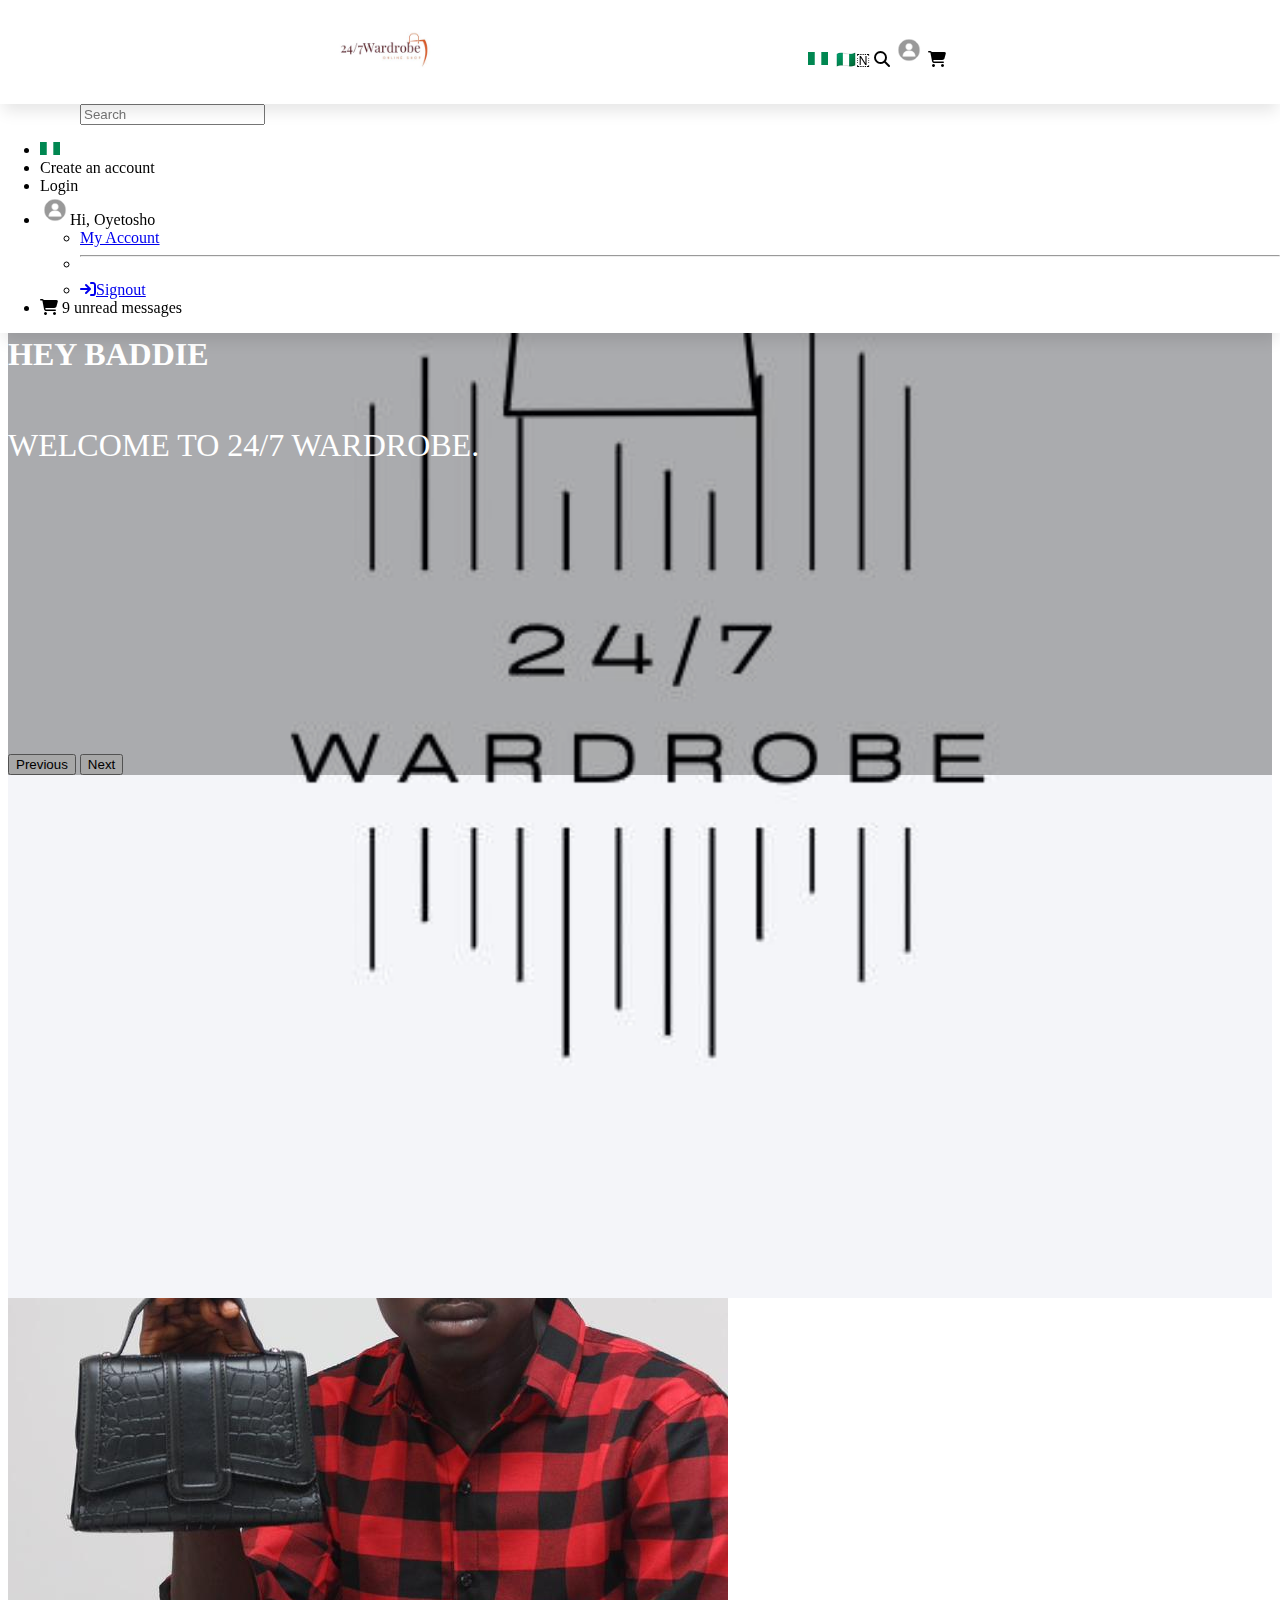
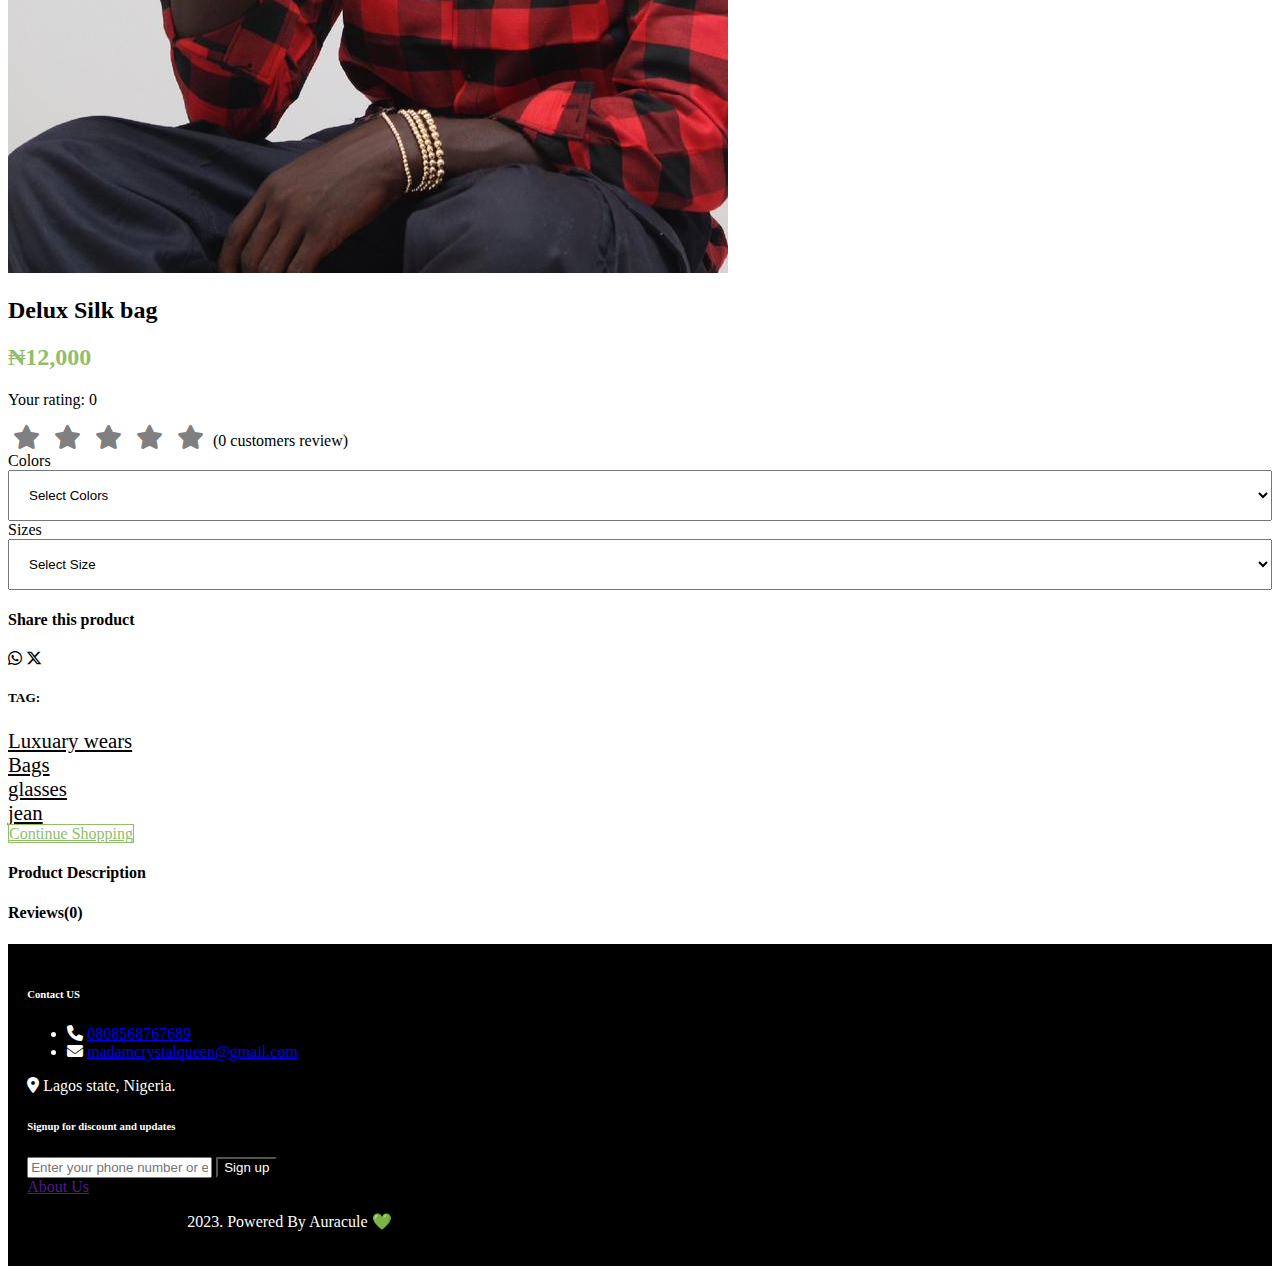
==== details.html @ 3e2c7652 "24/7" ====
<!DOCTYPE html>
<html lang="en">
  <head>
    <!-- Required meta tags -->
    <meta charset="utf-8" />
    <meta name="viewport" content="width=device-width, initial-scale=1" />

    <!-- Bootstrap CSS -->
    <link
      href="https://cdn.jsdelivr.net/npm/bootstrap@5.0.2/dist/css/bootstrap.min.css"
      rel="stylesheet"
      integrity="sha384-EVSTQN3/azprG1Anm3QDgpJLIm9Nao0Yz1ztcQTwFspd3yD65VohhpuuCOmLASjC"
      crossorigin="anonymous"
    />
    <link
      rel="stylesheet"
      href="https://cdnjs.cloudflare.com/ajax/libs/font-awesome/6.4.2/css/all.min.css"
    />
    <link rel="stylesheet" href="/css/styles.css" />
    <link rel="icon" type="img/x-icon" href="/img/logo3.jpeg" />
    <title>24/7 wardrobe</title>
  </head>

  <body>
    <div class="kevin">
      <div class="loader"></div>
    </div>
    <!-- carousel -->
    <div
      id="carouselExampleDark"
      class="carousel slide"
      data-bs-ride="carousel"
    >
      <div class="carousel-indicators">
        <button
          type="button"
          data-bs-target="#carouselExampleDark"
          data-bs-slide-to="0"
          class="active"
          aria-current="true"
          aria-label="Slide 1"
        ></button>
        <button
          type="button"
          data-bs-target="#carouselExampleDark"
          data-bs-slide-to="1"
          aria-label="Slide 2"
        ></button>
        <button
          type="button"
          data-bs-target="#carouselExampleDark"
          data-bs-slide-to="2"
          aria-label="Slide 3"
        ></button>
      </div>
      <div class="carousel-inner">
        <div class="carousel-item h-100 active" data-bs-interval="10000">
          <img src="/img/logo2.jpeg" class="d-block w-100" alt="..." />
          <div class="likkie"></div>
          <div class="carousel-caption d-md-block">
            <h1>Hey Baddie</h1>
            <h5>Welcome to 24/7 Wardrobe.</h5>
          </div>
        </div>
      </div>
      <button
        class="carousel-control-prev"
        type="button"
        data-bs-target="#carouselExampleDark"
        data-bs-slide="prev"
      >
        <!-- <span class="carousel-control-prev-icon" aria-hidden="true"></span> -->
        <span class="visually-hidden">Previous</span>
      </button>
      <button
        class="carousel-control-next"
        type="button"
        data-bs-target="#carouselExampleDark"
        data-bs-slide="next"
      >
        <!-- <span class="carousel-control-next-icon" aria-hidden="true"></span> -->
        <span class="visually-hidden">Next</span>
      </button>

      <!-- header -->
      <!-- <div class="sticky-top"> -->
      <nav class="navbar navbar-expand-lg sticky-top d-none d-md-block">
        <div class="container">
          <a class="navbar-brand" href="/"
            ><img src="/img/logo3.jpeg" width="100px" alt=""
          /></a>
          <button
            class="navbar-toggler"
            type="button"
            data-bs-toggle="collapse"
            data-bs-target="#navbarSupportedContent"
            aria-controls="navbarSupportedContent"
            aria-expanded="false"
            aria-label="Toggle navigation"
          >
            <span class="navbar-toggler-icon"></span>
          </button>
          <form class="d-flex">
            <input
              class="form-control me-2 rounded-pill"
              type="search"
              placeholder="Search"
              aria-label="Search"
            />
            <!-- <button class="btn btn-outline-success" type="submit">Search</button> -->
          </form>
          <div class="collapse navbar-collapse" id="navbarSupportedContent">
            <ul class="navbar-nav mx-auto mb-2 mb-lg-0">
              <li class="nav-item">
                <a class="nav-link active" aria-current="page" href="#"
                  ><img src="/img/ngn.png" width="20px" alt=""
                /></a>
              </li>
              <li class="nav-item">
                <a class="nav-link" href="#">Create an account</a>
              </li>
              <li class="nav-item">
                <a class="nav-link" href="#">Login</a>
              </li>
              <li class="nav-item dropdown">
                <a
                  class="nav-link dropdown-toggle"
                  href="#"
                  id="navbarDropdown"
                  role="button"
                  data-bs-toggle="dropdown"
                  aria-expanded="false"
                >
                  <img src="/img/default_icon.jpg" width="30px" alt="" />Hi,
                  Oyetosho
                </a>
                <ul class="dropdown-menu" aria-labelledby="navbarDropdown">
                  <li><a class="dropdown-item" href="#">My Account</a></li>

                  <li><hr class="dropdown-divider" /></li>

                  <li>
                    <a class="dropdown-item" href="#">
                      <i class="fa-solid fa-arrow-right-to-bracket p-2"></i
                      >Signout</a
                    >
                  </li>
                </ul>
              </li>
              <li class="nav-item">
                <a class="nav-link position-relative" href="#">
                  <i class="fa-solid fa-cart-shopping"></i>
                  <span
                    class="position-absolute top-0 start-100 translate-middle badge rounded-pill bg-danger"
                  >
                    9
                    <span class="visually-hidden">unread messages</span>
                  </span>
                </a>
              </li>
            </ul>
          </div>
        </div>
      </nav>
      <!-- </div> -->
      <!-- secondNav  -->
      <div class="d-block d-md-none sticky-top">
        <div class="header">
          <div class="logo">
            <a href="/"><img src="/img/logo3.jpeg" width="100px" alt="" /></a>
          </div>

          <div class="navset">
            <ul>
              <li class="ps-3">
                <a href=""><img src="/img/ngn.png" width="20px" alt="" /></a>
                &nbsp;🇳🇬🇳
              </li>
              <li class="ps-4">
                <a href=""><i class="fa-solid fa-magnifying-glass"></i></a>
              </li>
              <li class="ps-3">
                <a href="" data-bs-toggle="modal"
                data-bs-target="#authentication"
                  ><img src="/img/default_icon.jpg" width="30px" alt=""
                /></a>
              </li>
              <li class="pe-2 ps-2">
                <a href="" data-bs-toggle="modal"
                data-bs-target="#cartcheckout"><i class="fa-solid fa-cart-shopping"></i></a>
              </li>
            </ul>
          </div>
        </div>
      </div>
      <!-- seconNav done  -->
      <!-- header done -->
    </div>
    <!-- carousel done -->

    <!-- content -->
    <div class="container mt-5 mb-5">
      <div class="mt-5 mb-5 seeze d-none d-md-block">
        <a href="/"><i class="fa-solid fa-arrow-left"></i></a>
      </div>
      <div class="row justify-content-center gy-4">
        <div class="col-12 col-md-10 col-lg-6">
          <img
            src="/img/WhatsApp Image 2023-10-07 at 20.40.54 (1).jpeg"
            class="w-100 rounded"
            alt=""
          />
        </div>
        <div class="col-12 col-md-10 col-lg-6">
          <div class="container">
            <div class="mt-2 mb-2 border-bottom">
              <h2><b>Delux Silk bag</b></h2>
            </div>
            <div class="mt-2 mb-2">
              <h2 class="duo"><b>₦12,000</b></h2>
            </div>
            <p>Your rating: <span id="selected-rating">0</span></p>

            <div class="d-flex mb-4 align-items-center rating" id="rating">
              <span class="star" data-value="1"
                ><i class="fa-solid fa-star"></i
              ></span>
              <span class="star" data-value="2"
                ><i class="fa-solid fa-star"></i
              ></span>
              <span class="star" data-value="3"
                ><i class="fa-solid fa-star"></i
              ></span>
              <span class="star" data-value="4"
                ><i class="fa-solid fa-star"></i
              ></span>
              <span class="star" data-value="5"
                ><i class="fa-solid fa-star"></i
              ></span>
              <span>(0 customers review)</span>
            </div>

            <div class="cform">
              <form action="">
                <div class="mb-3">
                  <label for="">Colors</label>
                  <select
                    class="form-select"
                    aria-label="Default select example"
                  >
                    <option selected>Select Colors</option>
                    <option value="1">Red</option>
                    <option value="2">Blue</option>
                    <option value="3">Green</option>
                  </select>
                </div>

                <div class="mb-3">
                  <label for="">Sizes</label>
                  <select
                    class="form-select"
                    aria-label="Default select example"
                  >
                    <option selected>Select Size</option>
                    <option value="1">M</option>
                    <option value="2">L</option>
                    <option value="3">XL</option>
                    <option value="3">XXL</option>
                  </select>
                </div>
              </form>
            </div>

            <div class="mb-4 games">
              <h4 class="pb-1">Share this product</h4>
              <div class="d-flex">
                <span class="pe-1 fs-3"
                  ><a href="" id="whatsapp-button"
                    ><i class="fa-brands fa-whatsapp"></i></a
                ></span>
                <span class="ps-3 fs-3"
                  ><a href="" id="twitter-button"
                    ><i class="fa-brands fa-x-twitter"></i></a
                ></span>
              </div>
            </div>

            <!--  -->
            <div class="d-flex gamer">
              <h5 class="pe-4"><b>TAG:</b></h5>
              <div class="row">
                <div class="col-3"><a href="">Luxuary wears</a></div>
                <div class="col-3"><a href="">Bags</a></div>
                <div class="col-3"><a href="">glasses</a></div>
                <div class="col-3"><a href="">jean</a></div>
              </div>
            </div>

            <a href="" class="btn w-100 p-3 mt-5 yolo">Continue Shopping</a>
          </div>
          <!--  -->
        </div>
      </div>

      <!--  -->
      <div class="container mt-5 mb-5">
        <div class="card">
          <div class="card-header godoffire">
            <h4><b>Product Description</b></h4>
          </div>
          <div class="card-body">
            <h5 class="card-title"></h5>
            <p class="card-text"></p>
            <a href="#" class="btn btn-primary"></a>
          </div>
        </div>
      </div>
      <!--  -->

      <!--  -->
      <div class="container mt-5 mb-5">
        <div class="card">
          <div class="card-header godoffire">
            <h4><b>Reviews(0)</b></h4>
          </div>
          <div class="card-body">
            <h5 class="card-title"></h5>
            <p class="card-text"></p>
            <!-- <a href="#" class="btn btn-primary"></a> -->
          </div>
        </div>
      </div>
      <!--  -->
    </div>

    <!-- content done -->

    <!-- footer -->
    <div class="footer mt-5 p-3">
      <div class="container-fluid pb-5">
        <div class="row justify-content-center">
          <div class="col-10 col-md-5">
            <h6 class="text-uppercase">Contact US</h6>
            <ul class="list-unstyled">
              <li class="mb-3">
                <span class="pe-2"><i class="fa-solid fa-phone"></i></span>
                <span><a href="tel:+23408089467689">0808568767689</a></span>
              </li>
              <li class="mb-3">
                <span class="pe-2"><i class="fa-solid fa-envelope"></i></span>
                <span
                  ><a href="mail:Oluwasetemi123@gmail.com"
                    >madamcrystalqueen@gmail.com</a
                  ></span
                >
              </li>
            </ul>

            <div class="mt-2">
              <span class="pe-2"><i class="fa-solid fa-location-dot"></i></span>
              <span> Lagos state, Nigeria.</span>
            </div>
          </div>
          <div class="col-10 col-md-5">
            <h6>Signup for discount and updates</h6>
            <form action="">
              <div class="input-group mb-3">
                <input
                  type="text"
                  class="form-control p-3"
                  placeholder="Enter your phone number or email address"
                  aria-label="Enter your phone number or email address"
                  aria-describedby="button-addon2"
                />
                <button class="btn foot p-3" type="button" id="button-addon2">
                  Sign up
                </button>
              </div>
            </form>
            <div class="help pt-2">
              <a href="">About Us</a>
            </div>
          </div>
        </div>
      </div>
      <div class="footer2 border-top pt-3">
        <p>2023. Powered By Auracule &#128154;</p>
      </div>
    </div>
    <!-- footer done -->

    <!-- Optional JavaScript; choose one of the two! -->

    <!-- Option 1: Bootstrap Bundle with Popper -->
    <script
      src="https://cdn.jsdelivr.net/npm/bootstrap@5.0.2/dist/js/bootstrap.bundle.min.js"
      integrity="sha384-MrcW6ZMFYlzcLA8Nl+NtUVF0sA7MsXsP1UyJoMp4YLEuNSfAP+JcXn/tWtIaxVXM"
      crossorigin="anonymous"
    ></script>

    <script src="/js/loader.js"></script>
    <script src="/js/rate.js"></script>
    <script src="/js/share.js"></script>
    <!-- Option 2: Separate Popper and Bootstrap JS -->
    <!--
    <script src="https://cdn.jsdelivr.net/npm/@popperjs/core@2.9.2/dist/umd/popper.min.js" integrity="sha384-IQsoLXl5PILFhosVNubq5LC7Qb9DXgDA9i+tQ8Zj3iwWAwPtgFTxbJ8NT4GN1R8p" crossorigin="anonymous"></script>
    <script src="https://cdn.jsdelivr.net/npm/bootstrap@5.0.2/dist/js/bootstrap.min.js" integrity="sha384-cVKIPhGWiC2Al4u+LWgxfKTRIcfu0JTxR+EQDz/bgldoEyl4H0zUF0QKbrJ0EcQF" crossorigin="anonymous"></script>
    -->
  </body>
</html>
---- css/styles.css ----
.carousel{
    position: relative;
    /* height: 50vh; */
}
.carousel-inner{
    height: 80vh;
}
.navbar{
    position: fixed; 
    top: 0;
    left:0;
    display: block;
    width: 100%;
    background: #fff;
    box-shadow: 0px 10px 15px -3px rgba(0,0,0,0.1);
    /* background: #C9E3AC; */
}
.header{
    position: fixed; 
    top: 0;
    left:0;
    display: block;
    background: #fff;
    width: 100%;
    display: flex;
    justify-content: space-evenly;
    align-items: center; 
    box-shadow: 0px 10px 15px -3px rgba(0,0,0,0.1);
  }
  .navset ul li{
    text-decoration: none !important;
    display: inline;
  }
  .navset ul li a{
    text-decoration: none !important;
    display: inline;
    color: #000;
  }
/* 90BE6D */
/* 6B4B3E */
/* C49E85 */
.carousel .carousel-item img{
    height: 100%;
    object-fit: cover;
    width: 100%;
}
.navbar .nav-item .nav-link{
    text-decoration: none;
    color: black;
}
.navbar form{
    width: 40%;
    margin-left: 5rem;
}
.carousel-caption{
    position: absolute;
    top: 40%;
    font-weight: 1000;
    font-family: Calibre-Bold,Segoe UI,Helvetica Neue;
}
.carousel-caption h1{
    font-family: Calibre-Bold,Segoe UI,Helvetica Neue;
    font-weight: 700;
    font-size: 2rem;
    text-transform: uppercase;
    color: #fff;
}
.carousel-caption h5{
    font-family: Calibre-Bold,Segoe UI,Helvetica Neue;
    font-weight: 400;
    font-size: 2rem;
    text-transform: uppercase;
    color: #fff;
}
.carousel .carousel-indicators button{
    width: 25px;
    height: 25px;
    border-radius: 50%;
}
.likkie{
    position: absolute;
    top: 0;
    bottom: 0;
    height: 100%;
    width: 100%;
    display: block;
    background-color: #000;
    opacity: .3;
}
.sosa{
    height: 75vh;
    width: 100%;
    border: none;
    
}
.sosa:hover .susu{
    background: #90BE6D;
    color: #fff;
}
.susu{
    border: 1px solid #90BE6D;
    border-radius: 10px;
    box-shadow: none;
}
.susu:focus{
    box-shadow: none;
}
.sosa:hover{
    box-shadow: 0px 10px 15px -3px rgba(0,0,0,0.1);
}
.sosa img{
    height: 55vh;
    border-radius: 10px !important;
    padding: .5rem;
}
.card-body{
    line-height: 5px;
}

.footer{
    background: black;
    color: white;
    padding: 1.2rem;
}
.foot{
    background: black;
    color: white;
}
.footer2{
    padding-left: 10rem;
}

.cform form select{
    padding: 1rem;
    outline: none;
    box-shadow: none;
    width: 100%;
}

.cform form select:focus{
    outline: none;
    box-shadow: none;
}
.duo{
    color: #90BE6D;
}
.yolo{
    color: #90BE6D;
    background-color: #fff;
    border: 1px solid #90BE6D;
}
.yolo:hover{
    background: #90BE6D;
    color: #fff;
}
.yoloss{
    color: #90BE6D;
    background-color: #fff;
    border: 1px solid #90BE6D;
    box-shadow: none;
}
.yoloss:focus{
    box-shadow: none;
}
.yoloss:hover{
    background: #90BE6D;
    color: #fff;
}
.godoffire{
    background-color: #fff;
}
.gamer a{
    color: black;
    font-size: 1.3rem;
}
.games a{
    color: black;
}
.seeze a{
    background: #fff;
    color: black;
    height: 60px;
    width: 60px;
    border-radius: 50%;
    padding: 1rem;
}
.seeze a:hover{
    font-size: 1rem;
    box-shadow: 0px 10px 15px -3px rgba(0,0,0,0.1);
}

/* loader */

.kevin{
    background-color: #fff;
    /* background-color: #f2f2f2; */
    position: fixed;
    width: 100%;
    height: 100%;
    z-index: 999999;
}
.loader{
    position: absolute;
    top: 50%;
    right: 30%;
    margin: auto;
    left: 50%;
}

.loader {
    --ballcolor: #F45866;
    /* --ballcolor: #90BE6D; */
    --shadow: 0px 0 #ffffff00;
    --shadowcolor: #ffffff00;
    width: 15px;
    height: 15px;
    left: -120px;
    border-radius: 50%;
    position: relative;
    color: var(--ballcolor);
    animation: shadowRolling 2s linear infinite;
}
  
  @keyframes shadowRolling {
    
    0% {
      box-shadow: var(--shadow),
          var(--shadow),
          var(--shadow),
          var(--shadow);
    }
  
    12% {
      box-shadow: 100px 0 var(--ballcolor),
          var(--shadow),
          var(--shadow), 
          var(--shadow);
    }
  
    25% {
      box-shadow: 110px 0 var(--ballcolor),
          100px 0 var(--ballcolor),
          var(--shadow), 
          var(--shadow);
    }
  
    36% {
      box-shadow: 120px 0 var(--ballcolor), 
          110px 0 var(--ballcolor), 
          100px 0 var(--ballcolor), 
           var(--shadow);
    }
  
    50% {
      box-shadow: 130px 0 var(--ballcolor),
          120px 0 var(--ballcolor),
          110px 0 var(--ballcolor),
          100px 0 var(--ballcolor);
    }
  
    62% {
      box-shadow: 200px 0 var(--shadowcolor),
           130px 0 var(--ballcolor), 
           120px 0 var(--ballcolor), 
           110px 0 var(--ballcolor);
    }
  
    75% {
      box-shadow: 200px 0 var(--shadowcolor),
          200px 0 var(--shadowcolor),
          130px 0 var(--ballcolor), 
          120px 0 var(--ballcolor);
    }
  
    87% {
      box-shadow: 200px 0 var(--shadowcolor), 
          200px 0 var(--shadowcolor), 
          200px 0 var(--shadowcolor), 
          130px 0 var(--ballcolor);
    }
  
    100% {
      box-shadow: 200px 0 var(--shadowcolor), 
          200px 0 var(--shadowcolor),
          200px 0 var(--shadowcolor),
          200px 0 var(--shadowcolor);
    }
}

/* Add your custom styles here if needed */
.product {
    text-align: center;
    margin: 20px;
  }

  .star {
    cursor: pointer;
    font-size: 24px;
    margin: 5px;
    color: gray; /* Default color */
  }

  .star.rated {
    color: gold; /* Rated color */
  }

  .star:hover {
    color: gold;
  }

.jayden{
    position: fixed !important;
    width: max-content !important;
    top: 0px !important;
    left: 40% !important;
    
}
/* .godsave{
    width: 50px !important;
} */
/* .container.active .orders{
    opacity: 1;
    transform: translateX(50%);
} */


.cart-item {
    display: flex;
    justify-content: center;
    align-items: center;
    padding: 10px 13px;
}
.mutiu{
    width: 750px;
}

.cart-button {
    width: 30px;
    height: 30px;
    background-color: #90BE6D !important;
    /* background-color: #3498db; */
    color: #fff;
    border: none;
    border-radius: 50%;
    font-size: 18px;
    cursor: pointer;
}

.item-quantity {
    font-size: 18px;
    padding-left: 20px;
    padding-right: 20px;
    font-weight: bold;
}


/* modal cart */

.flexing{
    width: 700px;
    height: 1300px;
    overflow: hidden;
    margin: auto;
    background: #fff;
    border-radius: 5px;
    position: relative;
}
/* 360
40
450 */
.flexing .forms{
    width: 100%; 
    /* margin: 1rem; */
    background: transparent;
    position: absolute;
    top: 100px;
    /* left: 20px; */
    transition: 0.5s;
}
#form2{
    left: 1500px;
}
#form3{
    left: 1500px;
    /* left: 1000px; */
}

.btn-box{
    text-align: center;
    width: 100%;
    margin: 30px auto;
}

/* .forms button{
    width: 110px;
    height: 35px;
    margin: 0 10px;
    background: linear-gradient(to right, #ff105f, #ffad06);
    border-radius: 30px;
    border: 0;
    outline: none;  
    color: #fff;
    cursor: pointer;

} */

.tukk{

    border: 1px solid #90BE6D;
}
.tukk p{
    line-height: 5px;
}
.polo form div{
    line-height: 8px;
}

.cart-item {
    display: flex;
    justify-content: center;
    align-items: center;
    padding: 10px 13px;
}

.cart-button {
    width: 30px;
    height: 30px;
    background-color: #3498db;
    color: #fff;
    border: none;
    border-radius: 50%;
    font-size: 18px;
    cursor: pointer;
}

.item-quantity {
    font-size: 18px;
    padding-left: 20px;
    padding-right: 20px;
    font-weight: bold;
}
.step-row{
    width: 450px;
    height: 50px;
    /* margin: 0 auto; */
    display: flex;
    align-items: center;
    /* box-shadow: 0 -1px 5px -1px #000; */
    position: relative;
}
.step-col{
    width: 250px;
    text-align: center;
    color: #333;
    position: relative;
}


#progress{
    position: absolute;
    height: 100%;
    width: 150px;
    background: linear-gradient(to right, #90BE6D);
    /* background: linear-gradient(to right, #ff105f, #ffad06); */
    transition: 1s;
}
#progress::after{
    content: "";
    position: absolute;
    right: -20px;
    top: 0;
    border-left: 20px solid #90BE6D;
    /* border-left: 20px solid #ffad06; */
    height: 0;
    width: 0;
    border-top: 20px solid transparent;
    border-bottom: 20px solid transparent;
}

/* modal cart done */
/* loaderc done */
@media(max-width: 767.98px){
    .carousel .carousel-inner{
        height: 44vh;
    }
    .carousel-caption h1{
        font-size: 1.3rem;
    }
    .carousel-caption h5{
        font-size: 1.1rem;
    }
    .carousel-caption{
        position: absolute;
        top: 50%;
    }
    .carousel .carousel-indicators button{
        width: 10px;
        height: 10px;
        border-radius: 50%;
    }
    .sosa{
        height: 45vh;
        width: 100%;
        border: none;
        
    }
    .sosa img{
        height: 30vh;
        object-fit: cover;
        border-radius: 10px !important;
        padding: .5rem;
    }
    .jayden{
        position: fixed !important;
        width: 100% !important;
        top: 0px !important;
        left: 0px !important;   
    }
    .mutiu{
        width: 500px !important;
    }
    /* .modal-xl{
        width: 525.68px;
    } */
}
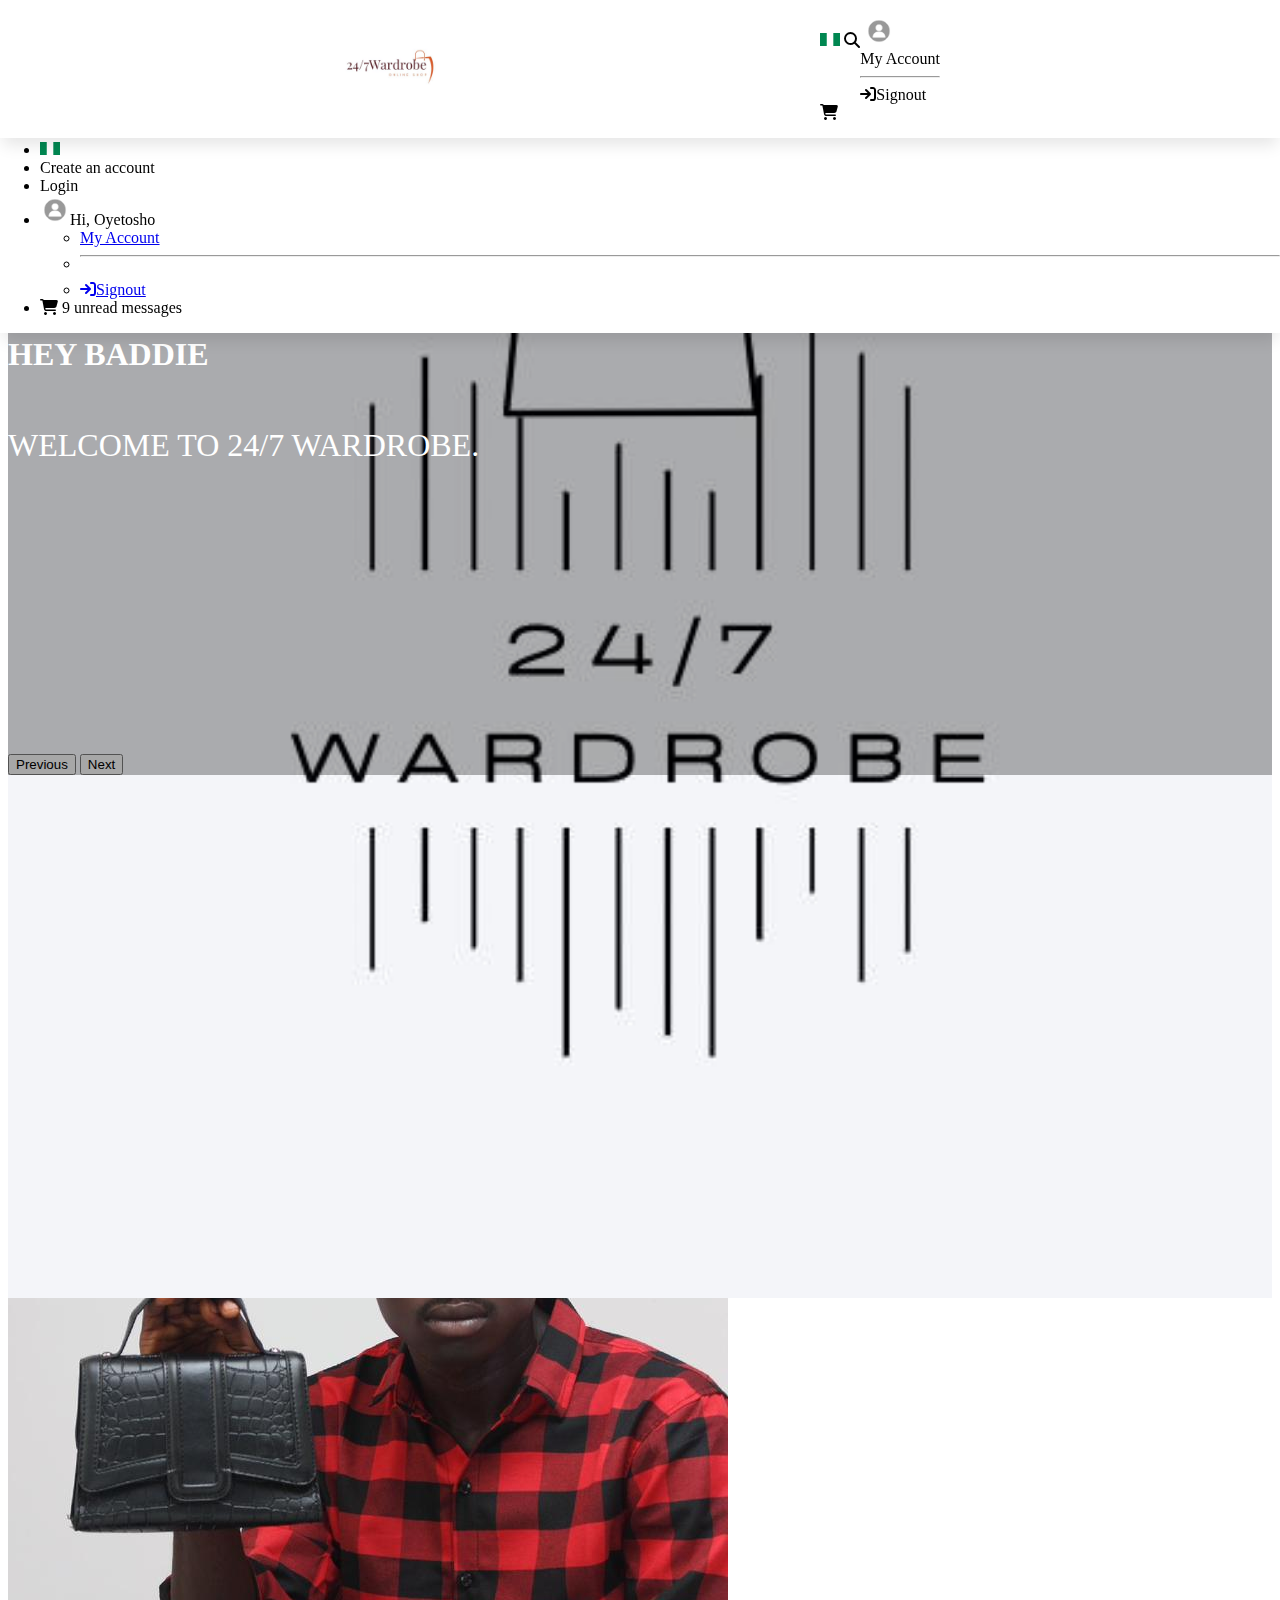
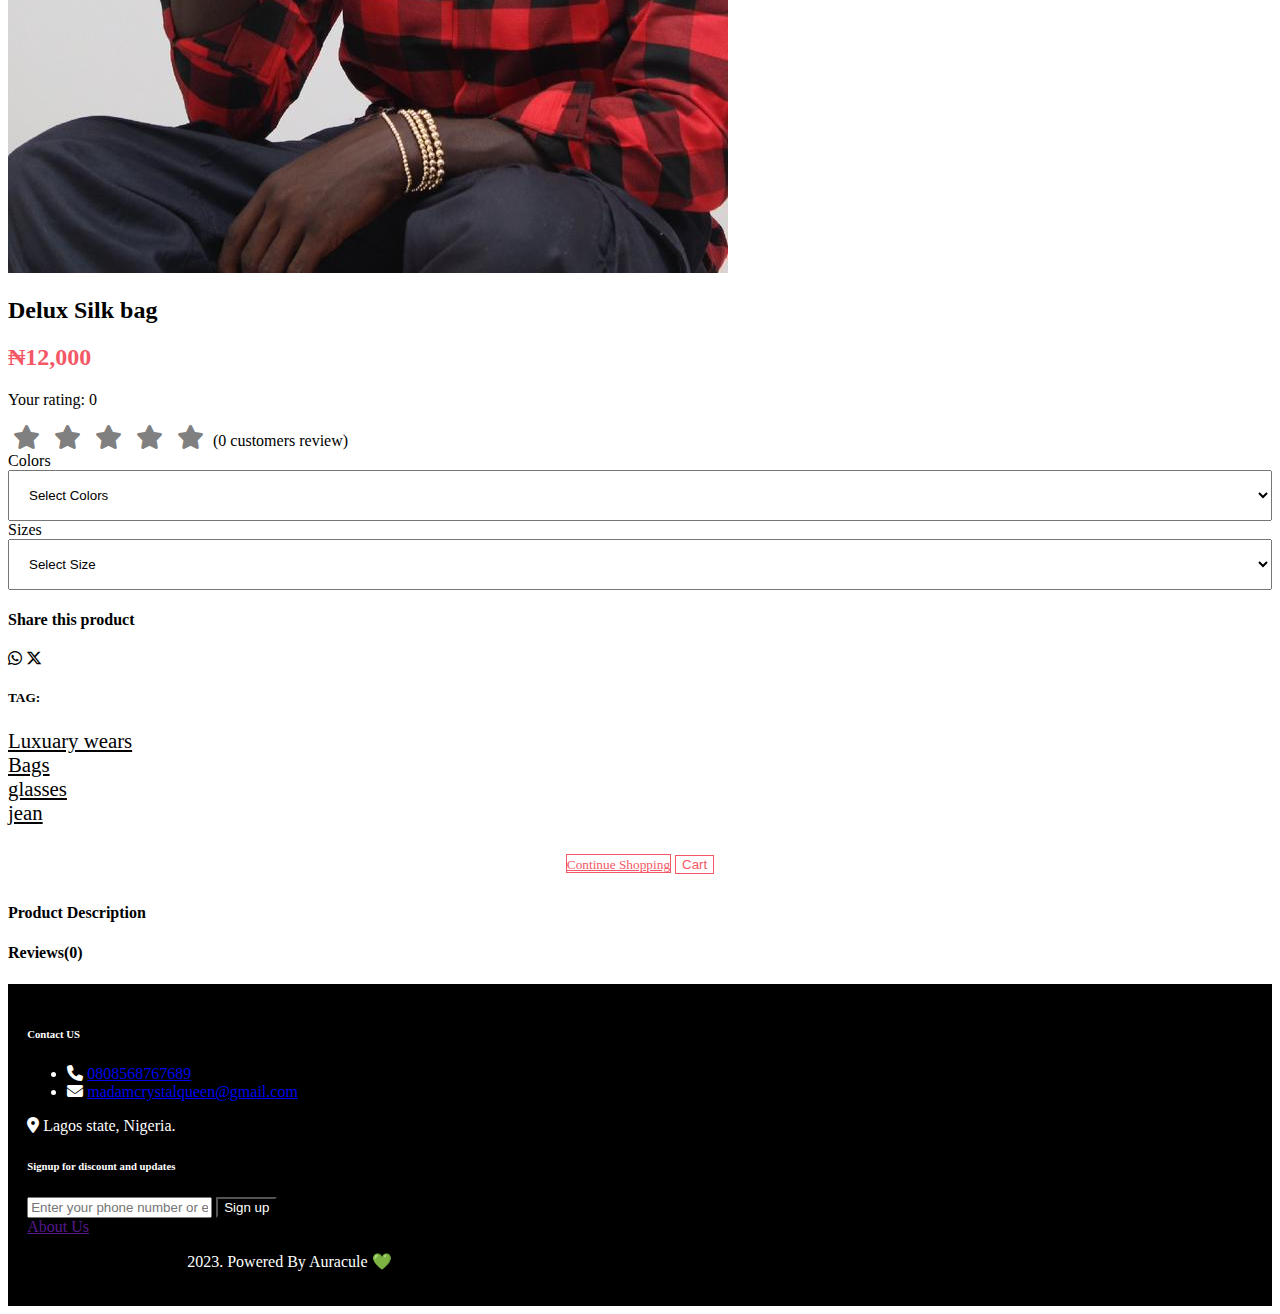
==== commit 376a1f24: "updated" ====
--- a/details.html
+++ b/details.html
@@ -164,35 +164,49 @@
       </nav>
       <!-- </div> -->
       <!-- secondNav  -->
-      <div class="d-block d-md-none sticky-top">
+       <!-- secondNav  -->
+       <div class="d-block d-md-none sticky-top">
         <div class="header">
           <div class="logo">
-            <a href="/"><img src="/img/logo3.jpeg" width="100px" alt="" /></a>
+            <a href="/"><img src="/img/logo3.jpeg" alt="" /></a>
           </div>
 
           <div class="navset">
             <ul>
               <li class="ps-3">
-                <a href=""><img src="/img/ngn.png" width="20px" alt="" /></a>
-                &nbsp;🇳🇬🇳
+                <a href=""><img src="/img/ngn.png" width="20px" alt="" /></a> 
               </li>
               <li class="ps-4">
                 <a href=""><i class="fa-solid fa-magnifying-glass"></i></a>
               </li>
-              <li class="ps-3">
-                <a href="" data-bs-toggle="modal"
+              <li class="dropdown ps-3">
+                <a class="dropdown" role="button" id="dropdownMenuLink" data-bs-toggle="dropdown" aria-expanded="false" href="" data-bs-toggle="modal"
                 data-bs-target="#authentication"
                   ><img src="/img/default_icon.jpg" width="30px" alt=""
                 /></a>
+
+                <ul class="dropdown-menu" aria-labelledby="dropdownMenuLink">
+                  <li>
+                    <a class="dropdown-item" href="/profile.html">My Account</a>
+                  </li>
+                  <li><hr class="dropdown-divider" /></li>
+                  <li>
+                    <a class="dropdown-item" href="#">
+                      <i class="fa-solid fa-arrow-right-to-bracket p-2"></i
+                      >Signout</a
+                    >
+                  </li>
+                </ul>
               </li>
               <li class="pe-2 ps-2">
                 <a href="" data-bs-toggle="modal"
-                data-bs-target="#cartcheckout"><i class="fa-solid fa-cart-shopping"></i></a>
+                data-bs-target="#cartcheckout2"><i class="fa-solid fa-cart-shopping"></i></a>
               </li>
             </ul>
           </div>
         </div>
       </div>
+      <!-- seconNav done  -->
       <!-- seconNav done  -->
       <!-- header done -->
     </div>
@@ -296,7 +310,10 @@
               </div>
             </div>
 
-            <a href="" class="btn w-100 p-3 mt-5 yolo">Continue Shopping</a>
+            <div class="d-flex btn-box">
+              <a href="" class="btn w-100 p-2 p-md-3 mt-5 m-1 yolo"><small>Continue Shopping</small></a>
+              <button type="submit" class="btn w-100 p-2 p-md-3 mt-5 m-1 yolo">Cart</button>
+            </div>
           </div>
           <!--  -->
         </div>
--- a/css/styles.css
+++ b/css/styles.css
@@ -94,12 +94,15 @@
     border: none;
     
 }
+.btn:focus{
+    box-shadow: none;
+}
 .sosa:hover .susu{
-    background: #90BE6D;
+    background: #F45866;
     color: #fff;
 }
 .susu{
-    border: 1px solid #90BE6D;
+    border: 1px solid #F45866;
     border-radius: 10px;
     box-shadow: none;
 }
@@ -143,28 +146,28 @@
     box-shadow: none;
 }
 .duo{
-    color: #90BE6D;
+    color: #F45866;
 }
 .yolo{
-    color: #90BE6D;
+    color: #F45866;
     background-color: #fff;
-    border: 1px solid #90BE6D;
+    border: 1px solid #F45866;
 }
 .yolo:hover{
-    background: #90BE6D;
+    background: #F45866;
     color: #fff;
 }
 .yoloss{
-    color: #90BE6D;
+    color: #F45866;
     background-color: #fff;
-    border: 1px solid #90BE6D;
+    border: 1px solid #F45866;
     box-shadow: none;
 }
 .yoloss:focus{
     box-shadow: none;
 }
 .yoloss:hover{
-    background: #90BE6D;
+    background: #F45866;
     color: #fff;
 }
 .godoffire{
@@ -302,19 +305,45 @@
   }
 
   .star.rated {
-    color: gold; /* Rated color */
+    color: #000; /* Rated color */
   }
 
   .star:hover {
-    color: gold;
+    color: #000;
   }
+.accordion-button{
+    text-align: center !important;
+    color: black;
+    background: white;
+    box-shadow: none;
+    outline: #F45866;
+    border: solid #F45866 1px;
+}
+.accordion-button:focus{
+    text-align: center !important;
+    color: black;
+    background: white;
+    box-shadow: none;
+    outline: #F45866;
+    border: solid #F45866 1px;
+}
 
 .jayden{
     position: fixed !important;
     width: max-content !important;
     top: 0px !important;
-    left: 40% !important;
+    left: 49% !important;
     
+}
+.jayden2{
+    position: fixed !important;
+    width: max-content !important;
+    top: 0px !important;
+    left: 5px !important;
+    
+}
+.mutiu2{
+    width: 370px !important;
 }
 /* .godsave{
     width: 50px !important;
@@ -332,13 +361,13 @@
     padding: 10px 13px;
 }
 .mutiu{
-    width: 750px;
+    width: 800px;
 }
 
 .cart-button {
     width: 30px;
     height: 30px;
-    background-color: #90BE6D !important;
+    background-color: #F45866 !important;
     /* background-color: #3498db; */
     color: #fff;
     border: none;
@@ -366,6 +395,25 @@
     border-radius: 5px;
     position: relative;
 }
+
+.flexing2{
+    width: 360px;
+    height: 1300px;
+    overflow: hidden;
+    margin: auto;
+    background: #fff;
+    border-radius: 5px;
+    position: relative;
+}
+.flexing2 .forms{
+    width: 100%; 
+    /* margin: 1rem; */
+    background: transparent;
+    position: absolute;
+    top: 5px;
+    /* left: 20px; */
+    transition: 0.5s;
+}
 /* 360
 40
 450 */
@@ -384,6 +432,13 @@
 #form3{
     left: 1500px;
     /* left: 1000px; */
+}
+
+#Form2{
+    left: 500px;
+}
+#Form3{
+    left: 500px;
 }
 
 .btn-box{
@@ -407,7 +462,7 @@
 
 .tukk{
 
-    border: 1px solid #90BE6D;
+    border: 1px solid #F45866;
 }
 .tukk p{
     line-height: 5px;
@@ -456,12 +511,28 @@
     position: relative;
 }
 
+.step-row2{
+    width: 300px;
+    height: 40px;
+    /* margin: 0 auto; */
+    display: flex;
+    align-items: center;
+    /* box-shadow: 0 -1px 5px -1px #000; */
+    position: relative;
+}
+.step-col2{
+    width: 120px;
+    text-align: center;
+    color: #333;
+    position: relative;
+}
+
 
 #progress{
     position: absolute;
     height: 100%;
     width: 150px;
-    background: linear-gradient(to right, #90BE6D);
+    background: linear-gradient(to right, #F45866);
     /* background: linear-gradient(to right, #ff105f, #ffad06); */
     transition: 1s;
 }
@@ -470,7 +541,7 @@
     position: absolute;
     right: -20px;
     top: 0;
-    border-left: 20px solid #90BE6D;
+    border-left: 20px solid #F45866;
     /* border-left: 20px solid #ffad06; */
     height: 0;
     width: 0;
@@ -478,9 +549,33 @@
     border-bottom: 20px solid transparent;
 }
 
+#progress2{
+    position: absolute;
+    height: 100%;
+    width: 90px;
+    background: linear-gradient(to right, #F45866);
+    /* background: linear-gradient(to right, #ff105f, #ffad06); */
+    transition: 1s;
+}
+#progress2::after{
+    content: "";
+    position: absolute;
+    right: -20px;
+    top: 0;
+    border-left: 20px solid #F45866;
+    /* border-left: 20px solid #ffad06; */
+    height: 0;
+    width: 0;
+    border-top: 20px solid transparent;
+    border-bottom: 20px solid transparent;
+}
+
+.logo img{
+    width: 100px;
+}
 /* modal cart done */
 /* loaderc done */
-@media(max-width: 767.98px){
+@media(max-width: 991.98px){
     .carousel .carousel-inner{
         height: 44vh;
     }
@@ -523,4 +618,140 @@
     /* .modal-xl{
         width: 525.68px;
     } */
+}
+@media(max-width: 767.98px){
+    .carousel .carousel-inner{
+        height: 44vh;
+    }
+    .carousel-caption h1{
+        font-size: 1.3rem;
+    }
+    .carousel-caption h5{
+        font-size: 1.1rem;
+    }
+    .carousel-caption{
+        position: absolute;
+        top: 50%;
+    }
+    .carousel .carousel-indicators button{
+        width: 10px;
+        height: 10px;
+        border-radius: 50%;
+    }
+    .sosa{
+        height: 45vh;
+        width: 100%;
+        border: none;
+        
+    }
+    .sosa img{
+        height: 30vh;
+        object-fit: cover;
+        border-radius: 10px !important;
+        padding: .5rem;
+    }
+    .jayden{
+        position: fixed !important;
+        width: 100% !important;
+        top: 0px !important;
+        left: 0px !important;   
+    }
+    .mutiu{
+        width: 500px !important;
+    }
+    /* .modal-xl{
+        width: 525.68px;
+    } */
+}
+@media(max-width: 575.68px){
+    .carousel .carousel-inner{
+        height: 44vh;
+    }
+    .carousel-caption h1{
+        font-size: 1.3rem;
+    }
+    .carousel-caption h5{
+        font-size: 1.1rem;
+    }
+    .carousel-caption{
+        position: absolute;
+        top: 50%;
+    }
+    .carousel .carousel-indicators button{
+        width: 10px;
+        height: 10px;
+        border-radius: 50%;
+    }
+    .sosa{
+        height: 45vh;
+        width: 100%;
+        border: none;
+        
+    }
+    .sosa img{
+        height: 30vh;
+        object-fit: cover;
+        border-radius: 10px !important;
+        padding: .5rem;
+    }
+    .jayden{
+        position: fixed !important;
+        width: 100% !important;
+        top: 0px !important;
+        left: 0px !important;   
+    }
+    .mutiu{
+        width: 500px !important;
+    }
+    .navset ul li{
+        text-decoration: none !important;
+        display: inline;
+      }
+      .navset ul li a{
+        text-decoration: none !important;
+        display: inline;
+        color: #000;
+        font-size: 20px !important;
+      }
+    
+    .fa-cart-shopping,
+    .fa-magnifying-glass{
+        font-size: 15px;
+    }
+    .logo img{
+        width: 70px;
+    }
+    .footer2{
+        padding-left: 1rem;
+    }
+    .susu{
+        padding: 5px !important;
+        font-weight: 500;
+        font-size: 13px !important;
+    }
+    .dropdown li .dropdown-item{
+        color: #F45866;
+        font-size: 10px !important;
+        border: none;
+    }
+    .dropdown li .dropdown-item:hover{
+        color: #fff;
+        background: #F45866;
+    }
+    .yoloss{
+       padding: 5px;
+       font-size: x-small;
+       border: none;
+       border-bottom: 2px solid #F45866;
+    }
+    .yoloss:focus{
+        box-shadow: none;
+    }
+    .yoloss:hover{
+        background: #F45866;
+        color: #fff;
+    }
+    /* .modal-xl{
+        width: 525.68px;
+    } */
 }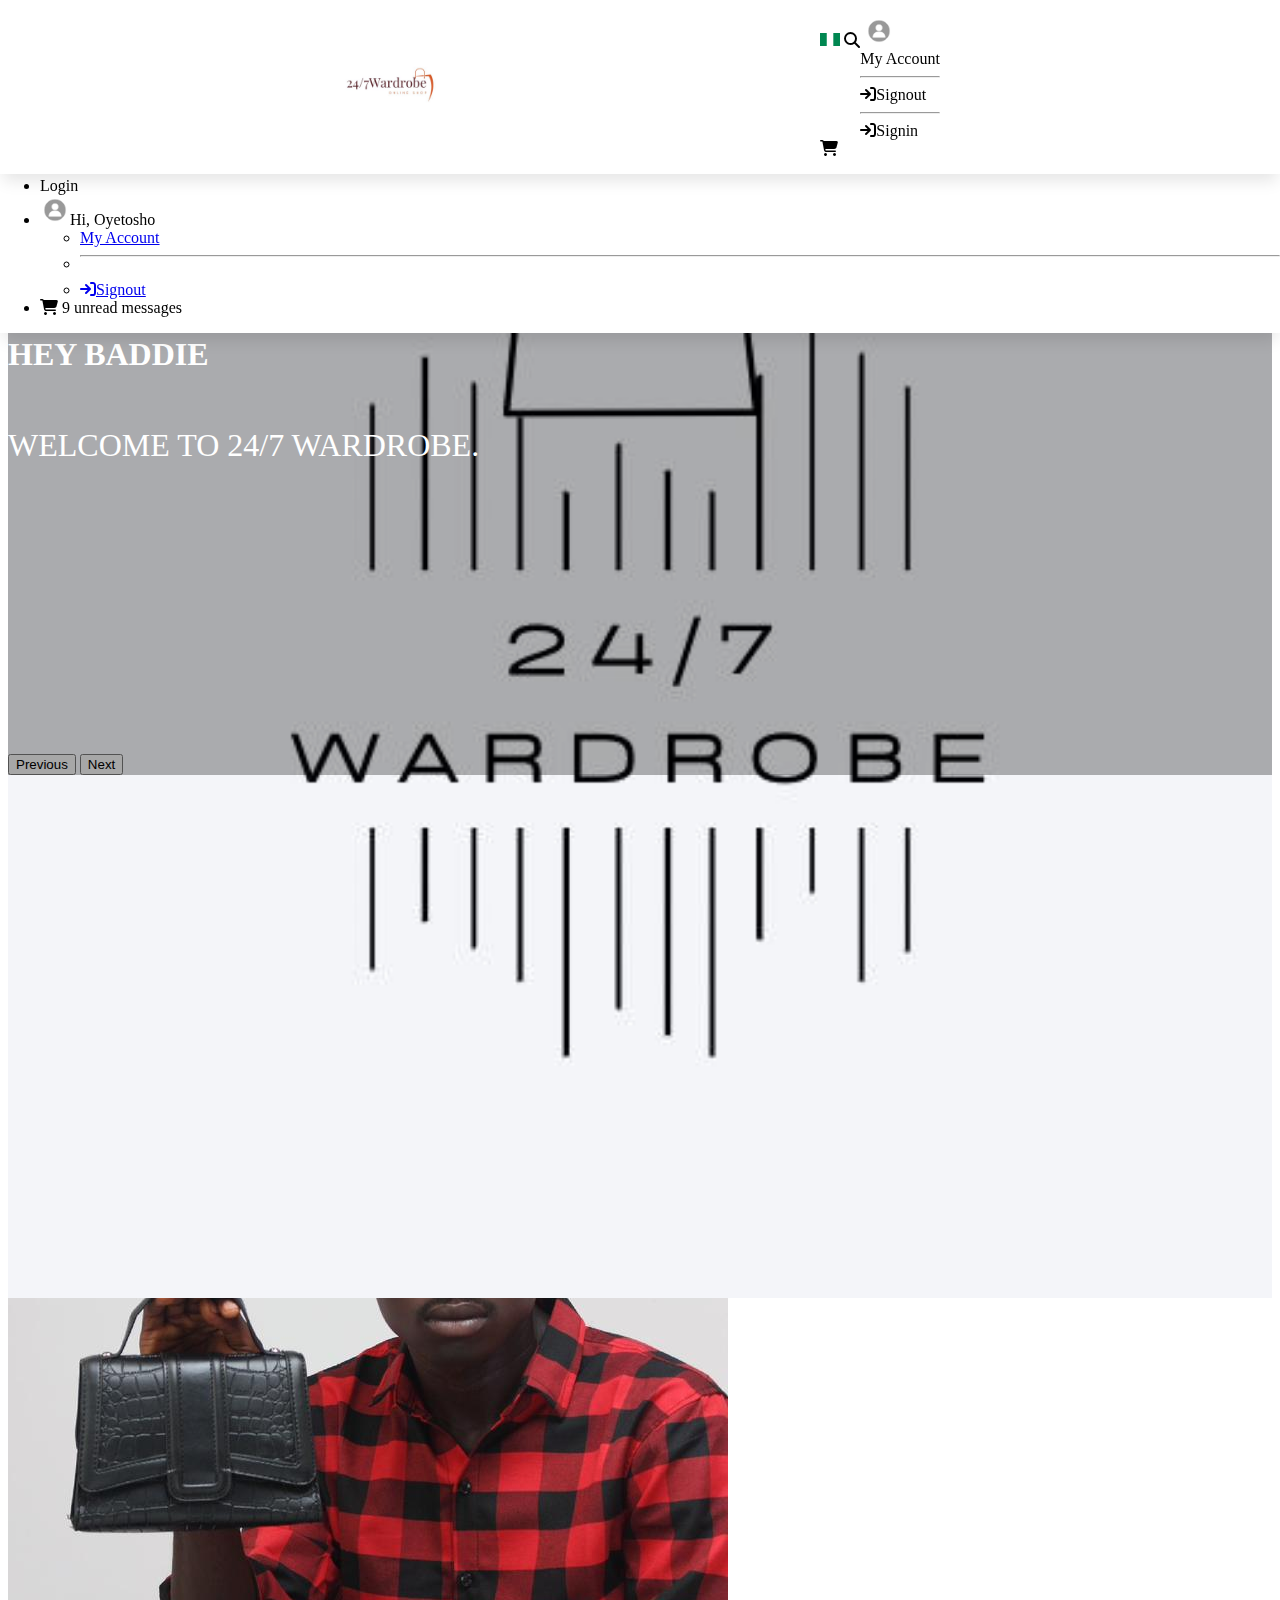
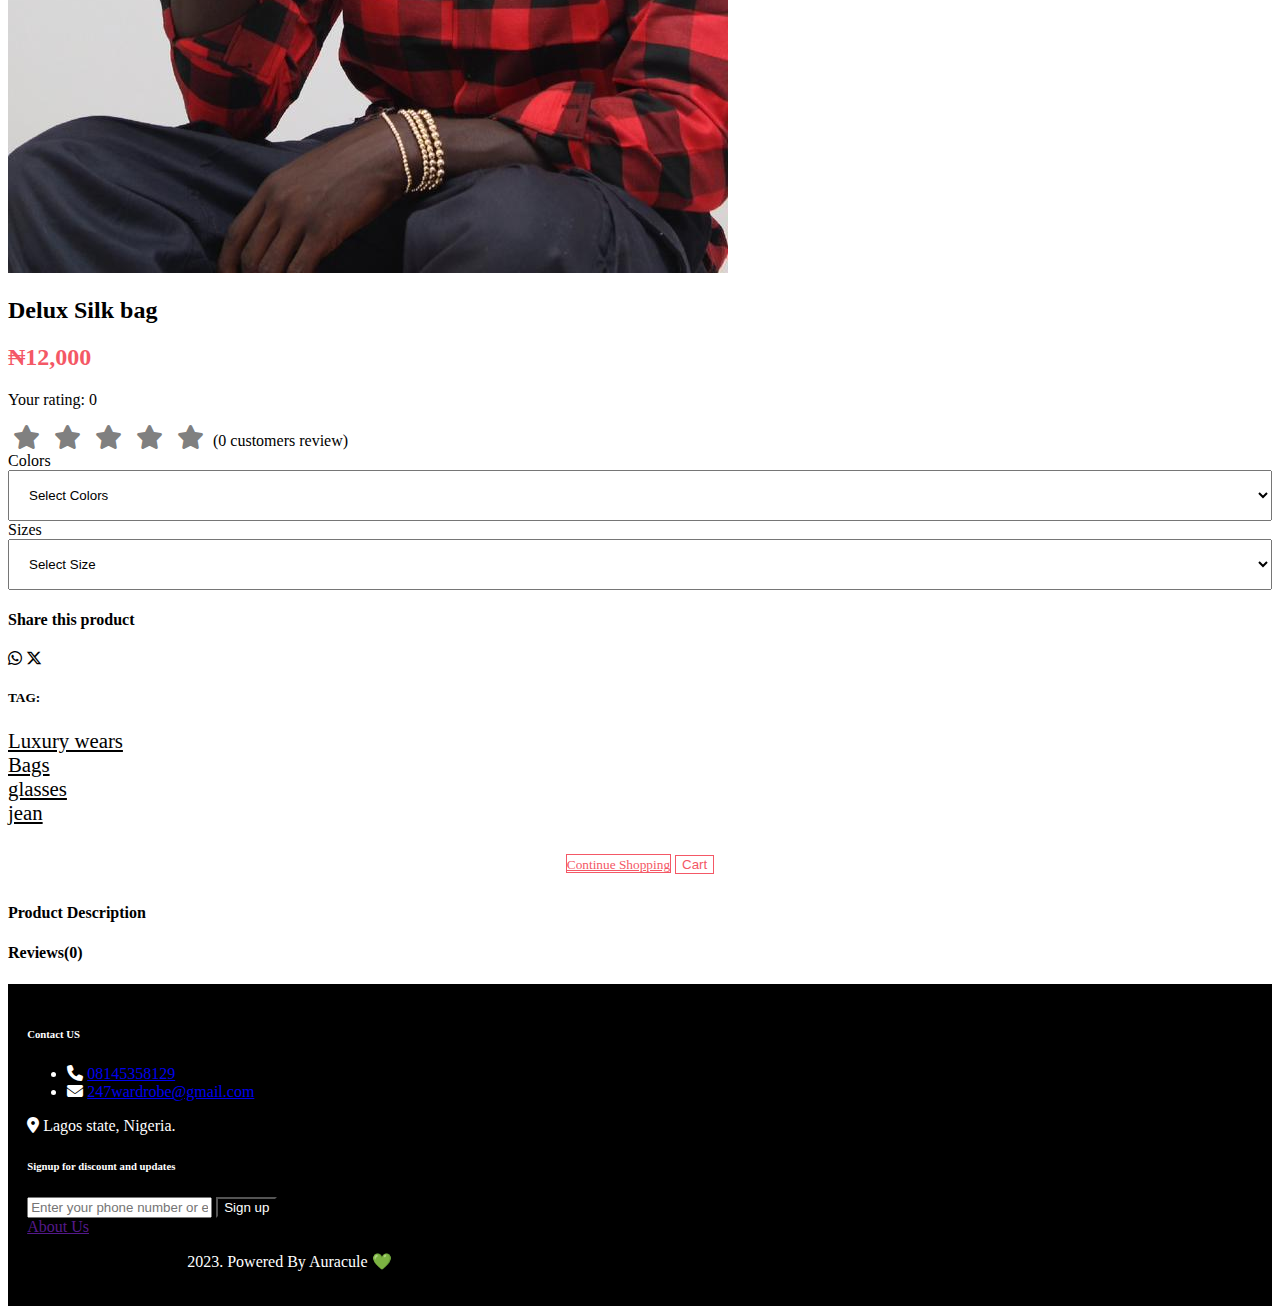
==== commit 80ad6b3c: "new updates" ====
--- a/details.html
+++ b/details.html
@@ -164,48 +164,56 @@
       </nav>
       <!-- </div> -->
       <!-- secondNav  -->
-       <!-- secondNav  -->
-       <div class="d-block d-md-none sticky-top">
-        <div class="header">
-          <div class="logo">
-            <a href="/"><img src="/img/logo3.jpeg" alt="" /></a>
-          </div>
-
-          <div class="navset">
-            <ul>
-              <li class="ps-3">
-                <a href=""><img src="/img/ngn.png" width="20px" alt="" /></a> 
-              </li>
-              <li class="ps-4">
-                <a href=""><i class="fa-solid fa-magnifying-glass"></i></a>
-              </li>
-              <li class="dropdown ps-3">
-                <a class="dropdown" role="button" id="dropdownMenuLink" data-bs-toggle="dropdown" aria-expanded="false" href="" data-bs-toggle="modal"
-                data-bs-target="#authentication"
-                  ><img src="/img/default_icon.jpg" width="30px" alt=""
-                /></a>
-
-                <ul class="dropdown-menu" aria-labelledby="dropdownMenuLink">
-                  <li>
-                    <a class="dropdown-item" href="/profile.html">My Account</a>
-                  </li>
-                  <li><hr class="dropdown-divider" /></li>
-                  <li>
-                    <a class="dropdown-item" href="#">
-                      <i class="fa-solid fa-arrow-right-to-bracket p-2"></i
-                      >Signout</a
-                    >
-                  </li>
-                </ul>
-              </li>
-              <li class="pe-2 ps-2">
-                <a href="" data-bs-toggle="modal"
-                data-bs-target="#cartcheckout2"><i class="fa-solid fa-cart-shopping"></i></a>
+   <!-- secondNav  -->
+   <div class="d-block d-md-none sticky-top">
+    <div class="header">
+      <div class="logo">
+        <a href="/"><img src="/img/logo3.jpeg" alt="" /></a>
+      </div>
+
+      <div class="navset">
+        <ul>
+          <li class="ps-3">
+            <a href=""><img src="/img/ngn.png" width="20px" alt="" /></a>
+            
+          </li>
+          <li class="ps-4">
+            <a href=""><i class="fa-solid fa-magnifying-glass"></i></a>
+          </li>
+          <li class="dropdown ps-3">
+            <a class="dropdown" role="button" id="dropdownMenuLink" data-bs-toggle="dropdown" aria-expanded="false" href=""
+            
+              ><img src="/img/default_icon.jpg" width="30px" alt=""
+            /></a>
+
+            <ul class="dropdown-menu" aria-labelledby="dropdownMenuLink">
+              <li>
+                <a class="dropdown-item" href="/profile.html">My Account</a>
+              </li>
+              <li><hr class="dropdown-divider" /></li>
+              <li>
+                <a class="dropdown-item" href="#">
+                  <i class="fa-solid fa-arrow-right-to-bracket p-2"></i
+                  >Signout</a
+                >
+              </li>
+              <li><hr class="dropdown-divider" /></li>
+              <li>
+                <a class="dropdown-item" href="#" data-bs-target="#authentication" data-bs-toggle="modal">
+                  <i class="fa-solid fa-arrow-right-to-bracket p-2"></i
+                  >Signin</a
+                >
               </li>
             </ul>
-          </div>
-        </div>
-      </div>
+          </li>
+          <li class="pe-2 ps-2">
+            <a href="" data-bs-toggle="modal"
+            data-bs-target="#cartcheckout2"><i class="fa-solid fa-cart-shopping"></i></a>
+          </li>
+        </ul>
+      </div>
+    </div>
+  </div>
       <!-- seconNav done  -->
       <!-- seconNav done  -->
       <!-- header done -->
@@ -302,8 +310,8 @@
             <!--  -->
             <div class="d-flex gamer">
               <h5 class="pe-4"><b>TAG:</b></h5>
-              <div class="row">
-                <div class="col-3"><a href="">Luxuary wears</a></div>
+              <div class="row gy-3">
+                <div class="col-7 col-md-3"><a href="">Luxury wears</a></div>
                 <div class="col-3"><a href="">Bags</a></div>
                 <div class="col-3"><a href="">glasses</a></div>
                 <div class="col-3"><a href="">jean</a></div>
@@ -355,19 +363,19 @@
     <!-- footer -->
     <div class="footer mt-5 p-3">
       <div class="container-fluid pb-5">
-        <div class="row justify-content-center">
+        <div class="row justify-content-center gy-3">
           <div class="col-10 col-md-5">
             <h6 class="text-uppercase">Contact US</h6>
             <ul class="list-unstyled">
               <li class="mb-3">
                 <span class="pe-2"><i class="fa-solid fa-phone"></i></span>
-                <span><a href="tel:+23408089467689">0808568767689</a></span>
+                <span><a href="tel:+234 814 535 8129">08145358129</a></span>
               </li>
               <li class="mb-3">
                 <span class="pe-2"><i class="fa-solid fa-envelope"></i></span>
                 <span
-                  ><a href="mail:Oluwasetemi123@gmail.com"
-                    >madamcrystalqueen@gmail.com</a
+                  ><a href="mail:247wardrobe@gmail.com"
+                  >247wardrobe@gmail.com</a
                   ></span
                 >
               </li>
@@ -389,7 +397,7 @@
                   aria-label="Enter your phone number or email address"
                   aria-describedby="button-addon2"
                 />
-                <button class="btn foot p-3" type="button" id="button-addon2">
+                <button class="btn foot p-3 btn-outline-danger" type="button" id="button-addon2">
                   Sign up
                 </button>
               </div>
--- a/css/styles.css
+++ b/css/styles.css
@@ -471,7 +471,7 @@
     line-height: 8px;
 }
 
-.cart-item {
+.cart-item2 {
     display: flex;
     justify-content: center;
     align-items: center;
@@ -489,10 +489,10 @@
     cursor: pointer;
 }
 
-.item-quantity {
-    font-size: 18px;
-    padding-left: 20px;
-    padding-right: 20px;
+.item-quantity2 {
+    font-size: 12px;
+    padding-left: 8px;
+    padding-right: 8px;
     font-weight: bold;
 }
 .step-row{
@@ -751,6 +751,128 @@
         background: #F45866;
         color: #fff;
     }
+    .cart-button {
+        width: 20px;
+        height: 20px;
+        background-color: #3498db;
+        color: #fff;
+        border: none;
+        border-radius: 50%;
+        font-size: 10px;
+        cursor: pointer;
+    }
+    /* .modal-xl{
+        width: 525.68px;
+    } */
+}
+@media(max-width: 480px){
+    .carousel .carousel-inner{
+        height: 42vh;
+    }
+    .carousel-caption h1{
+        font-size: 1.2rem;
+    }
+    .carousel-caption h5{
+        font-size: 1rem;
+    }
+    .carousel-caption{
+        position: absolute;
+        top: 45%;
+    }
+    .carousel .carousel-indicators button{
+        width: 10px;
+        height: 10px;
+        border-radius: 50%;
+    }
+    .sosa{
+        height: 45vh;
+        width: 100%;
+        border: none;
+        
+    }
+    .sosa img{
+        height: 30vh;
+        object-fit: cover;
+        border-radius: 10px !important;
+        padding: .5rem;
+    }
+    .jayden{
+        position: fixed !important;
+        width: 100% !important;
+        top: 0px !important;
+        left: 0px !important;   
+    }
+    .mutiu{
+        width: 500px !important;
+    }
+    .navset ul li{
+        text-decoration: none !important;
+        display: inline;
+      }
+      .navset ul li a{
+        text-decoration: none !important;
+        display: inline;
+        color: #000;
+        font-size: 20px !important;
+      }
+    
+    .fa-cart-shopping,
+    .fa-magnifying-glass{
+        font-size: 15px;
+    }
+    .logo img{
+        width: 70px;
+    }
+    .footer2{
+        padding-left: 1rem;
+    }
+    .susu{
+        padding: 5px !important;
+        font-weight: 500;
+        font-size: 13px !important;
+    }
+    .dropdown li .dropdown-item{
+        color: #F45866;
+        font-size: 10px !important;
+        border: none;
+    }
+    .dropdown li .dropdown-item:hover{
+        color: #fff;
+        background: #F45866;
+    }
+    .yoloss{
+       padding: 5px;
+       font-size: x-small;
+       border: none;
+       border-bottom: 2px solid #F45866;
+    }
+    .yoloss:focus{
+        box-shadow: none;
+    }
+    .yoloss:hover{
+        background: #F45866;
+        color: #fff;
+    }
+    .cart-button {
+        width: 20px;
+        height: 20px;
+        background-color: #3498db;
+        color: #fff;
+        border: none;
+        border-radius: 50%;
+        font-size: 10px;
+        cursor: pointer;
+    }
+    
+.flexing2{
+    width: 340px;
+    height: 1300px;
+    overflow: hidden;
+    margin: auto;
+    background: #fff;
+    border-radius: 5px;
+    position: relative;
+}
     /* .modal-xl{
         width: 525.68px;
     } */
